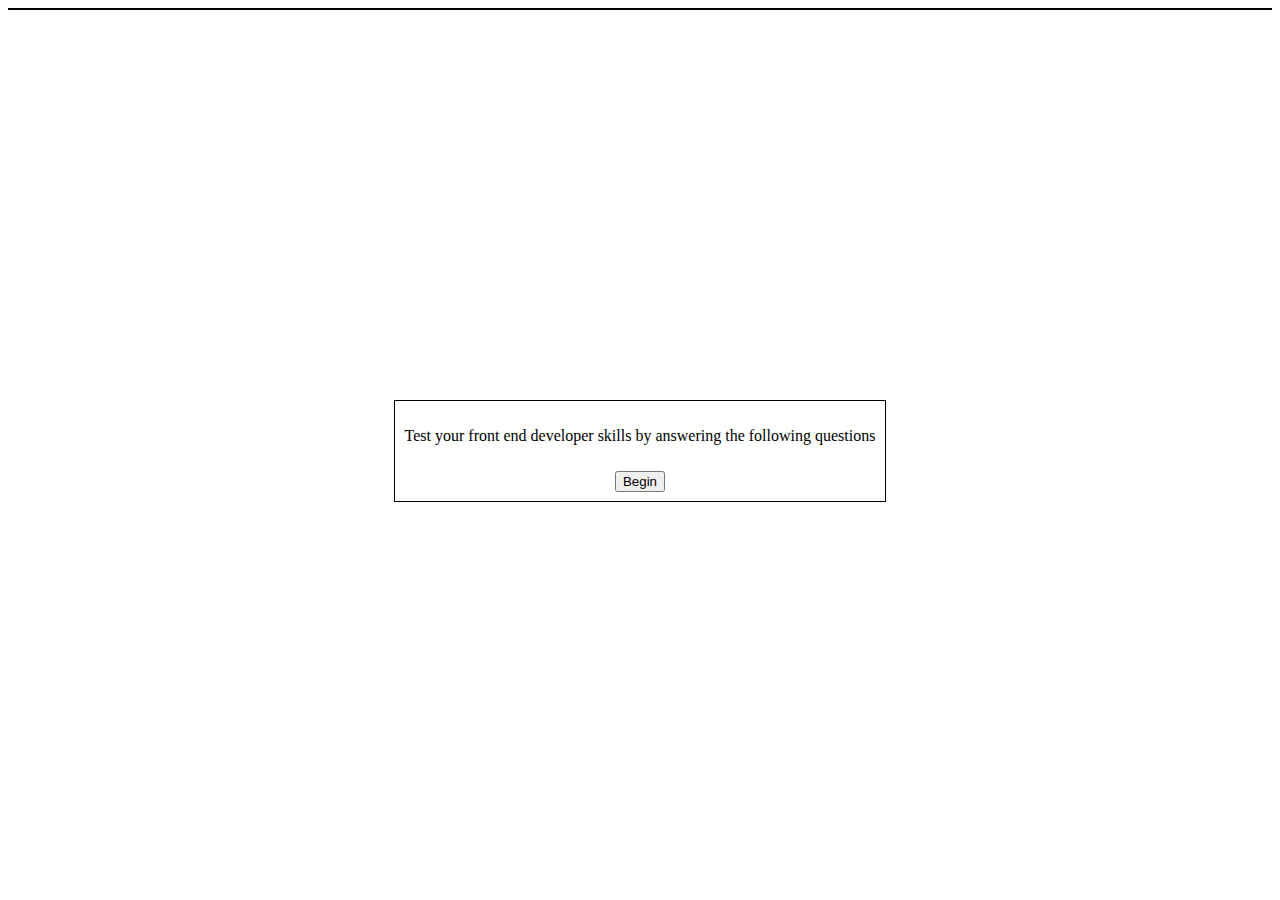
==== index.html @ f1e59fe4 "Created home page and quiz question screens" ====
<!DOCTYPE html>
<html lang="en">
<head>
    <meta charset="UTF-8">
    <meta http-equiv="X-UA-Compatible" content="IE=edge">
    <meta name="viewport" content="width=device-width, initial-scale=1.0">
    <title>Quiz Game</title>
    <link rel="stylesheet" href="styles.css">
</head>
<body>
    <div class="welcome center">
        <div class= "child">
        <p>Test your front end developer skills by answering the following questions</p>
        <form><button id = "btnBegin" formaction="/question.html" dosomething()">Begin</button>
        </div>
    </div>
</body>
</html>
---- styles.css ----
.welcome {
    border: 1px solid black;
    display:flex;
    flex-direction: column;
    justify-content: center;
    text-align: center;
}
.center{
    display: flex;
    justify-content: center;
    align-items: center;
}
p {
    padding: 10px;
}
#btn.begin{
    padding: 20px 40px;
}
.child{
    position: absolute;
    top: 50%;
    height: 100px;
    margin-top: -50px;
    border: 1px solid black;
}
h2 {
    text-align: center;
}
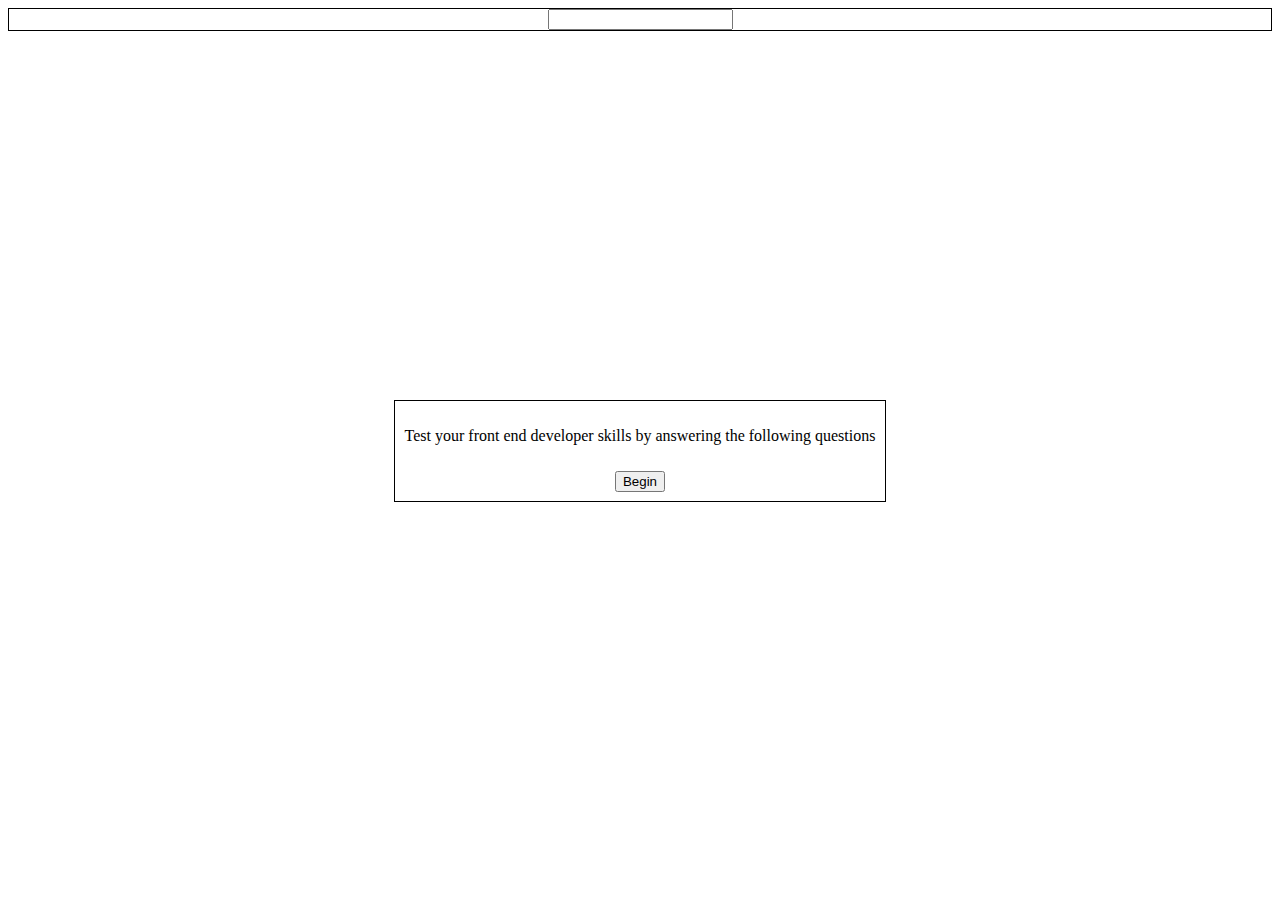
==== commit 014bfa7b: "Added quiz game logic to handle new questions" ====
--- a/index.html
+++ b/index.html
@@ -6,13 +6,23 @@
     <meta name="viewport" content="width=device-width, initial-scale=1.0">
     <title>Quiz Game</title>
     <link rel="stylesheet" href="styles.css">
+    <script src="index.js" defer></script>
 </head>
 <body>
-    <div class="welcome center">
-        <div class= "child">
+    <div class="main center">
+        <div id="greeting" class= "welcome">
         <p>Test your front end developer skills by answering the following questions</p>
-        <form><button id = "btnBegin" formaction="/question.html" dosomething()">Begin</button>
-        </div>
+        <!-- <form><button id = "btnBegin" formaction="/question.html" type="submit">Begin</button></form> -->
+        <button id = "btnBegin" onclick="doGame()">Begin</button></form>
+        </a>
+    </div>
+    <div id="score-board" class="hide">
+        <div id="timercontainer">Time remaining: <span id="timer" style="text-align: left"> </span></div>
+        <div id="scorecontainer">Score: <span id = "score" style="text-align: right"> </span> </div>
+    </div>
+    <div id="questions">
+        <input id = "quest0_answer1">
+    </div>
     </div>
 </body>
 </html>--- a/styles.css
+++ b/styles.css
@@ -1,22 +1,23 @@
-.welcome {
+.main {
     border: 1px solid black;
     display:flex;
     flex-direction: column;
     justify-content: center;
     text-align: center;
+    align-items: center;
 }
 .center{
-    display: flex;
+    display:flex;
     justify-content: center;
-    align-items: center;
+
 }
 p {
     padding: 10px;
 }
 #btn.begin{
-    padding: 20px 40px;
+    padding: 20px 30px;
 }
-.child{
+.welcome{
     position: absolute;
     top: 50%;
     height: 100px;
@@ -25,4 +26,18 @@
 }
 h2 {
     text-align: center;
+}
+.question {
+    color:black;
+}
+.hide{
+    display: none;
+}
+.answer{
+    color:blue;
+}
+div.answer:hover,
+div.answer:active{
+    color:white;
+    background-color: blue;
 }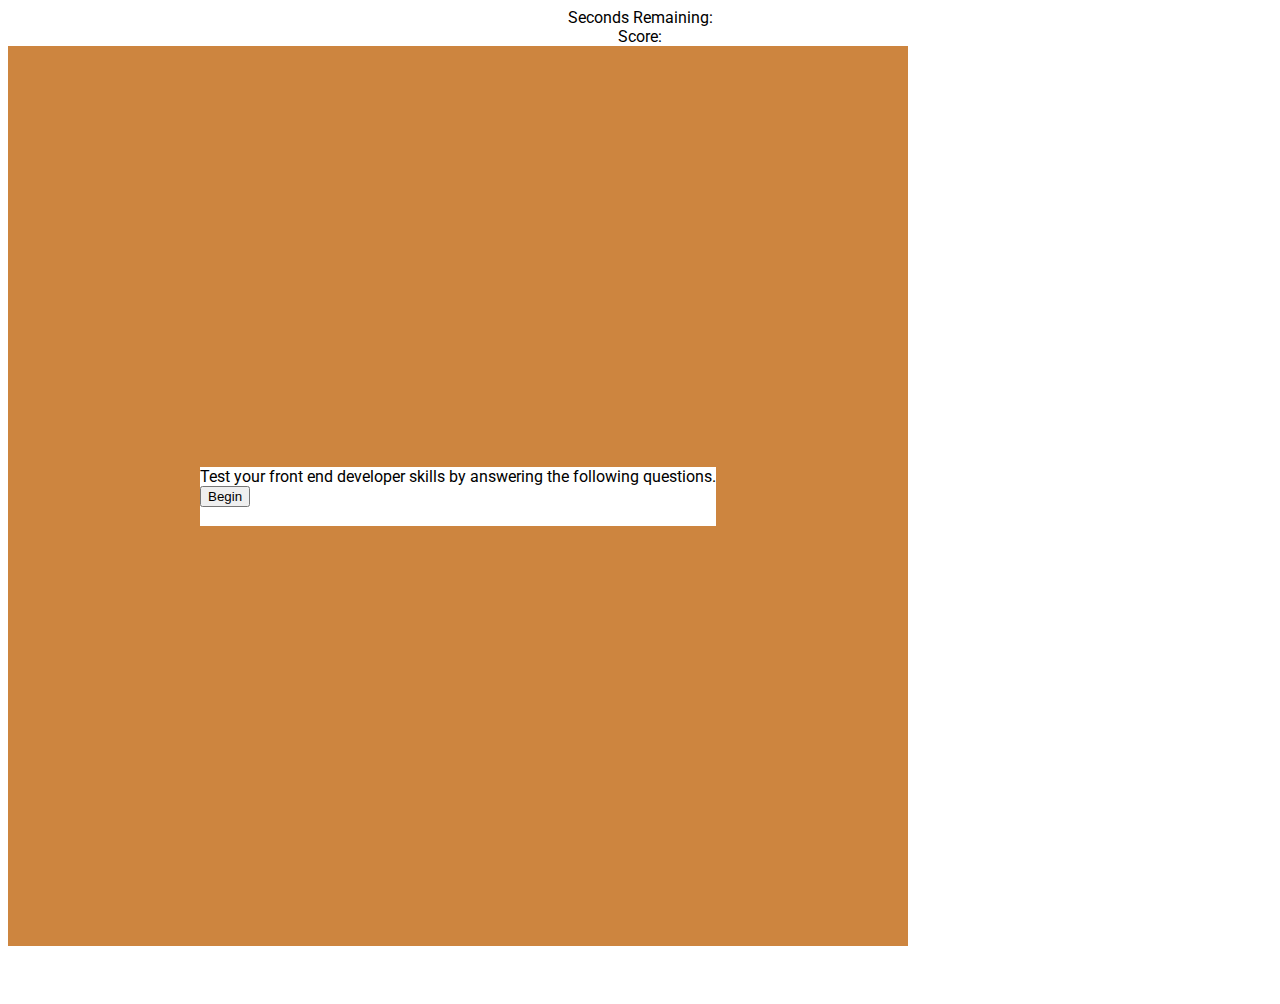
==== commit 7596c377: "Fixed high score implementation" ====
--- a/index.html
+++ b/index.html
@@ -6,23 +6,42 @@
     <meta name="viewport" content="width=device-width, initial-scale=1.0">
     <title>Quiz Game</title>
     <link rel="stylesheet" href="styles.css">
+    <link rel="preconnect" href="https://fonts.googleapis.com"> 
+    <link rel="preconnect" href="https://fonts.gstatic.com" crossorigin> 
+    <link href="https://fonts.googleapis.com/css2?family=Roboto:wght@100;500&display=swap" rel="stylesheet">  
+    <link rel="stylesheet" href="https://cdnjs.cloudflare.com/ajax/libs/font-awesome/4.7.0/css/font-awesome.min.css">
     <script src="index.js" defer></script>
 </head>
 <body>
-    <div class="main center">
-        <div id="greeting" class= "welcome">
-        <p>Test your front end developer skills by answering the following questions</p>
-        <!-- <form><button id = "btnBegin" formaction="/question.html" type="submit">Begin</button></form> -->
-        <button id = "btnBegin" onclick="doGame()">Begin</button></form>
-        </a>
+    <div id="score-board" class="scoreboard">
+        <div id="timerContainer" class="">Seconds Remaining: <span id="timer"></span></div>
+        <div id="scoreContainer" class="">Score: <span id="score"></span></div>
     </div>
-    <div id="score-board" class="hide">
-        <div id="timercontainer">Time remaining: <span id="timer" style="text-align: left"> </span></div>
-        <div id="scorecontainer">Score: <span id = "score" style="text-align: right"> </span> </div>
-    </div>
-    <div id="questions">
-        <input id = "quest0_answer1">
+    <div id="titleSection" class="main">
+        <div id="game-board" class="gameboard">
+            <div id="welcome" class="">
+                <div>
+                    <span>Test your front end developer skills by answering the following questions.</span>
+                </div>
+                <div>
+                    <button id="start-quiz" onclick="doGame();">Begin</button>
+                </div>
+        </div>
+        <br />
+        <div id="questions" class="questions hide">
+        </div>
+        <div id="enterHighScore" class="hide">
+            <div>Save Your Score</div>
+            <label for="tbInitials">Enter your Initials</label>
+            <input type="text" id="tbInitials" placeholder="Initials here">
+            <button id="bEnterHighScore" onclick="addScore();">Submit</button>
+        </div>
+        <div id="high-scores" class="hide">
+            <div>High Scores</div>
+        </div>
+
     </div>
     </div>
+    
 </body>
 </html>--- a/styles.css
+++ b/styles.css
@@ -1,15 +1,23 @@
 .main {
-    border: 1px solid black;
-    display:flex;
-    flex-direction: column;
+    width: 100vh;
+    border: 1px solid #2d2d2d;
+    display: flex;
     justify-content: center;
+    align-items: center;
+    height: 100vh;
+    border: none;
+    background-color: peru;
+  }
+.scoreboard {
     text-align: center;
-    align-items: center;
 }
-.center{
-    display:flex;
-    justify-content: center;
-
+.gameboard{
+    
+    background-color:white;
+}
+body {
+    font-family: 'Roboto', sans-serif;
+    padding-bottom: 50px;
 }
 p {
     padding: 10px;
@@ -17,13 +25,7 @@
 #btn.begin{
     padding: 20px 30px;
 }
-.welcome{
-    position: absolute;
-    top: 50%;
-    height: 100px;
-    margin-top: -50px;
-    border: 1px solid black;
-}
+
 h2 {
     text-align: center;
 }
@@ -34,7 +36,7 @@
     display: none;
 }
 .answer{
-    color:blue;
+    color:red;
 }
 div.answer:hover,
 div.answer:active{
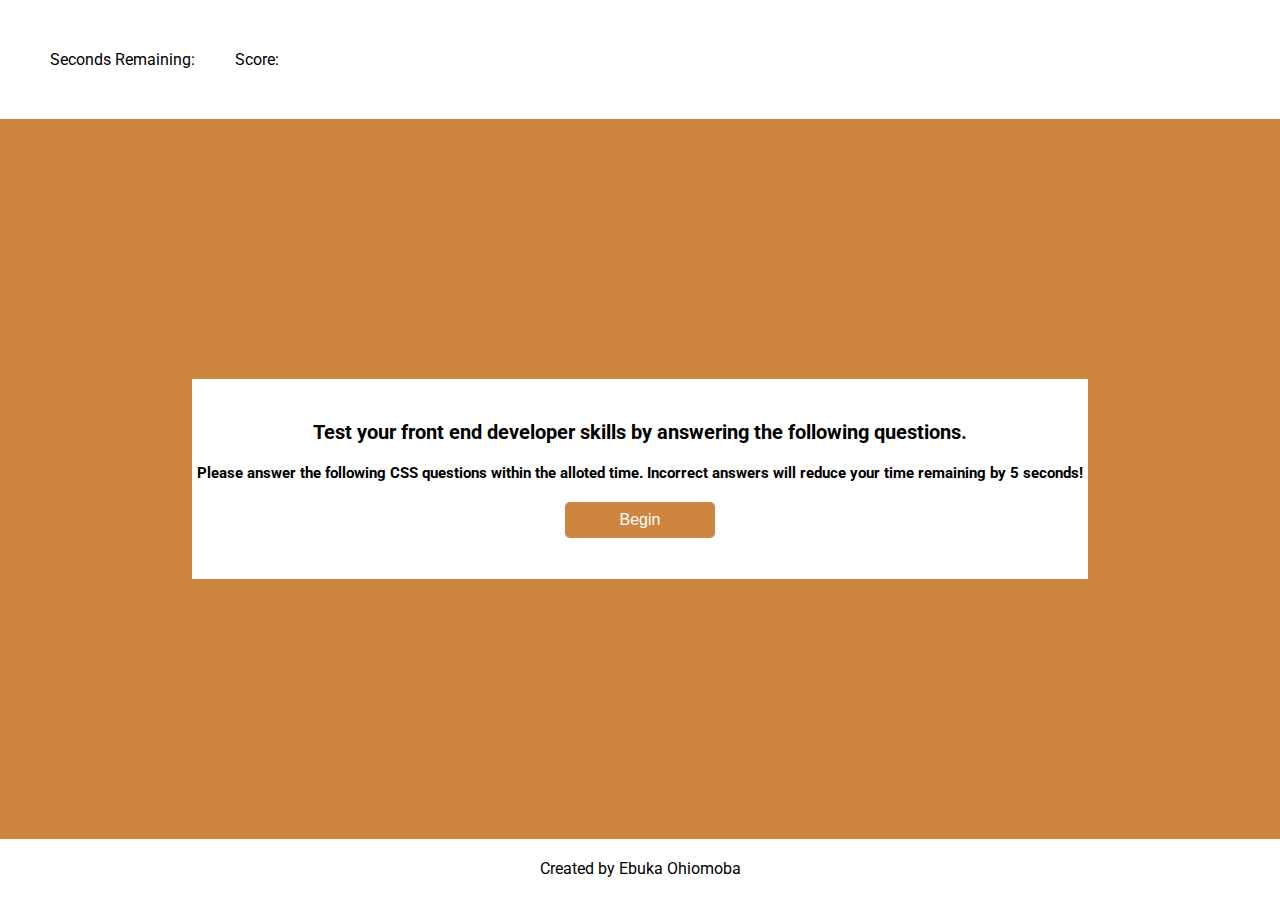
==== commit 3a5edae8: "Update styling" ====
--- a/index.html
+++ b/index.html
@@ -14,14 +14,17 @@
 </head>
 <body>
     <div id="score-board" class="scoreboard">
-        <div id="timerContainer" class="">Seconds Remaining: <span id="timer"></span></div>
-        <div id="scoreContainer" class="">Score: <span id="score"></span></div>
+        <p style="text-align: left;">Seconds Remaining:   <span id="timer"></span> </p>
+        <p style="float: right;">Score: <span id="score"></span></p>
     </div>
     <div id="titleSection" class="main">
         <div id="game-board" class="gameboard">
             <div id="welcome" class="">
-                <div>
-                    <span>Test your front end developer skills by answering the following questions.</span>
+                <div id="header-box">
+                    <h1>Test your front end developer skills by answering the following questions.</h1>
+                </div>
+                <div id = "directions-box">
+                    <h2>Please answer the following CSS questions within the alloted time. Incorrect answers will reduce your time remaining by 5 seconds!</h2> 
                 </div>
                 <div>
                     <button id="start-quiz" onclick="doGame();">Begin</button>
@@ -42,6 +45,8 @@
 
     </div>
     </div>
-    
+    <footer>
+        Created by Ebuka Ohiomoba
+    </footer>   
 </body>
 </html>--- a/styles.css
+++ b/styles.css
@@ -1,29 +1,69 @@
+*{
+    margin: 0;
+    padding: 0;
+    box-sizing: border-box;
+}
+
+html {
+    /* To make use of full height of page*/
+    min-height: 100vh;
+    margin: 0;
+}
+body {
+    min-height: 100%;
+    margin: 0;
+    font-family: 'Roboto', sans-serif;
+    
+}
+
 .main {
-    width: 100vh;
-    border: 1px solid #2d2d2d;
+    width: 100%;
     display: flex;
     justify-content: center;
     align-items: center;
-    height: 100vh;
+    height:80vh;
     border: none;
     background-color: peru;
+    flex-direction: column;
+    text-align: center;
   }
 .scoreboard {
+    display: flex;
     text-align: center;
+    background-color:white;
+    padding: 30px;
 }
 .gameboard{
-    
+    width: 70%;
+    height: 400px;
     background-color:white;
+    display: flex;
+    justify-content: center;
+    align-items: center;
+    height: 200px;
 }
-body {
-    font-family: 'Roboto', sans-serif;
-    padding-bottom: 50px;
+
+h1{
+    font-size: 20px;
+}
+h2{
+    font-size: 15px;
+
 }
 p {
-    padding: 10px;
+    padding: 20px;
 }
-#btn.begin{
-    padding: 20px 30px;
+
+
+button{
+    background: peru;
+    color: white;
+    width: 150px;
+    line-height: 2.3em;
+    margin: 0 auto;
+    border-radius: 5px;
+    border: none;
+    font-size: 16px;
 }
 
 h2 {
@@ -31,15 +71,25 @@
 }
 .question {
     color:black;
+    font-size: 25px;
+    padding-bottom: 20px;
 }
 .hide{
     display: none;
 }
 .answer{
-    color:red;
+    color:black;
+    font-size: 15px;
 }
 div.answer:hover,
 div.answer:active{
     color:white;
-    background-color: blue;
+    background-color: #ebd3be;
+}
+footer{
+    padding: 20px;
+    text-align: center;
+}
+#header-box, #directions-box{
+    padding-bottom: 20px;
 }